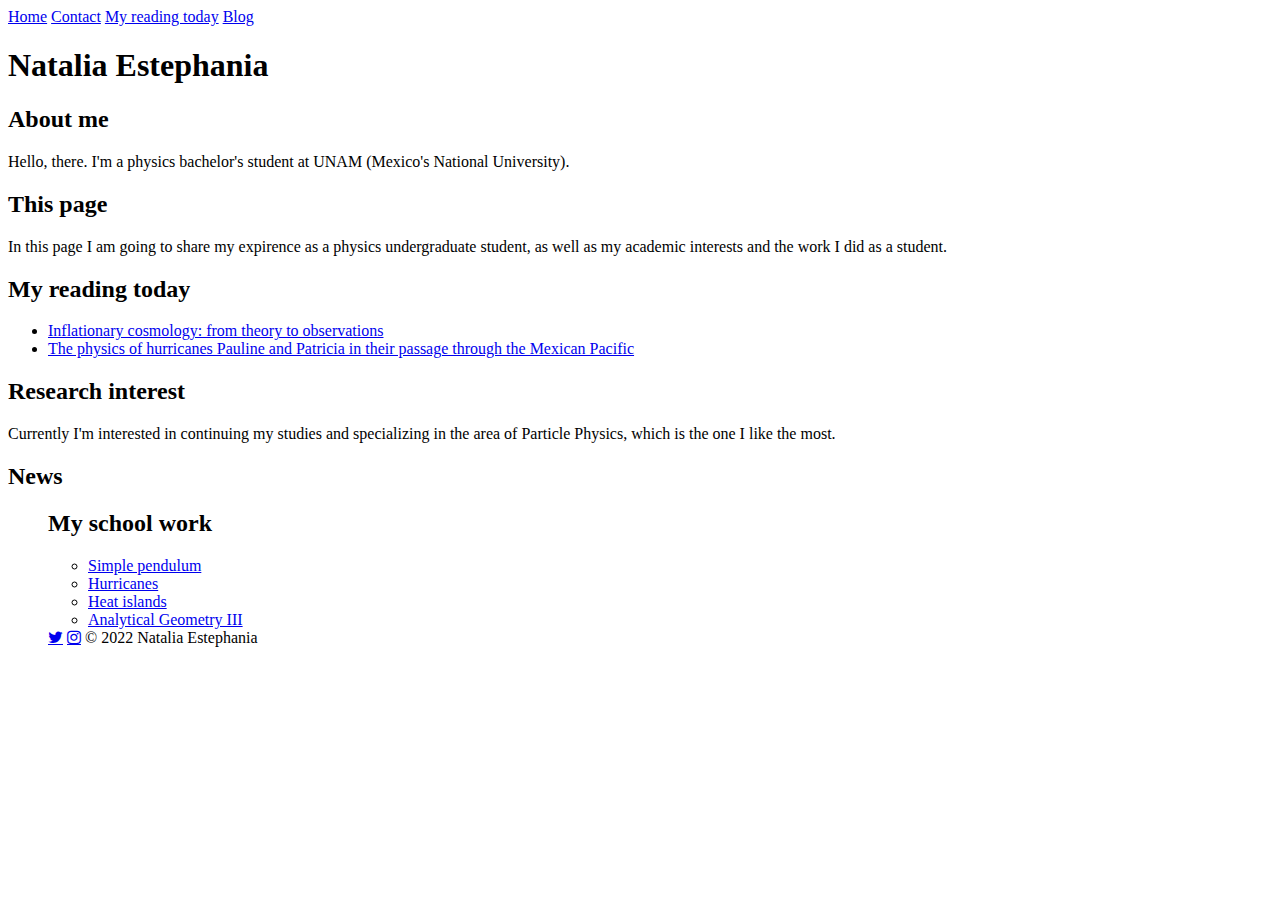
==== index.html @ 40d236f5 "Update index.html" ====
<!DOCTYPE html>
<html lang="en">
<html>
  
<!-- HEAD -->    
<head>
  <meta name="viewport" content="width=device-width, initial-scale=1.0">
  
  <title>Natalia Estephania</title>
  
  <!-- Style stuff -->
  <link rel='icon' href="data:image/svg+xml,<svg xmlns=%22http://www.w3.org/2000/svg%22 viewBox=%220 0 100 100%22><text y=%22.9em%22 font-size=%2290%22>✨</text></svg>">
  <link rel="stylesheet" href="style.css">
  <link rel="stylesheet" href="https://cdnjs.cloudflare.com/ajax/libs/font-awesome/4.7.0/css/font-awesome.min.css">
  
</head>  
  
<!-- BODY -->    
  <body>
    <!-- Barra -->
  <div class="topnav" id="myTopnav">
    <a href="https://enataliadiaz.github.io/physics/" class="active">Home</a>
    <a href="contact.html">Contact</a>
    <a href="https://enatalia227810509.wordpress.com/">My reading today</a>
    <a href="https://enatalia227810509.wordpress.com/">Blog</a>
     </div>
  
  <!-- Title -->    
  <h1 class='center'>Natalia Estephania</h1>  
  
  <!-- About me -->
  <h2>About me</h2>
  <p>Hello, there. I'm a physics bachelor's student at UNAM (Mexico's National University).</p>
    
  <!-- This page -->
  <h2>This page</h2>
  <p>In this page I am going to share my expirence as a physics undergraduate student, as well as my academic interests and the work I did as a student.</p> 
   
   <!-- My reading today -->
  <h2>My reading today</h2>
   <ul>
    <li><a href='https://rmf.smf.mx/ojs/index.php/rmf-e/article/view/513/5788'>Inflationary cosmology: from theory to observations</a></li>
    <li><a href='https://www.researchgate.net/publication/338874966_La_fisica_de_los_huracanes_Paulina_y_Patricia_en_su_paso_por_el_Pacifico_mexicano/fulltext/5e30e2f992851c7f7f08c493/338874966_La_fisica_de_los_huracanes_Paulina_y_Patricia_en_su_paso_por_el_Pacifico_mexicano.pdf'>The physics of hurricanes Pauline and Patricia in their passage through the Mexican Pacific</a></li>
  </ul>
    
  <!-- Research interest -->
  <h2>Research interest</h2>
  <p>Currently I'm interested in continuing my studies and specializing in the area of Particle Physics, which is the one I like the most.</p>
    
  <!-- News -->
  <h2>News</h2>
  <ul>
  
  <!-- My school work -->
  <h2>My school work</h2>
  <ul>
    <li><a href= "reporte_practica6_es.pdf">Simple pendulum</a> </li>
    <li><a href="Huracanes2.pdf"download>Hurricanes</a> </li>
    <li><a href="Islasdc.pdf"download>Heat islands</a> </li>
    <li><a href='GAt3(1).pdf'>Analytical Geometry III</a></li>
  </ul>
     
    
  <!-- Footer -->    
  <footer class='center'>  
  <a href="https://twitter.com/NataliaEsteph" class="fa fa-twitter"></a>
  <a href="https://www.instagram.com/nataligdz/" class="fa fa-instagram"></a> 
  &copy; 2022 Natalia Estephania</footer>
    
  </body>
</html>
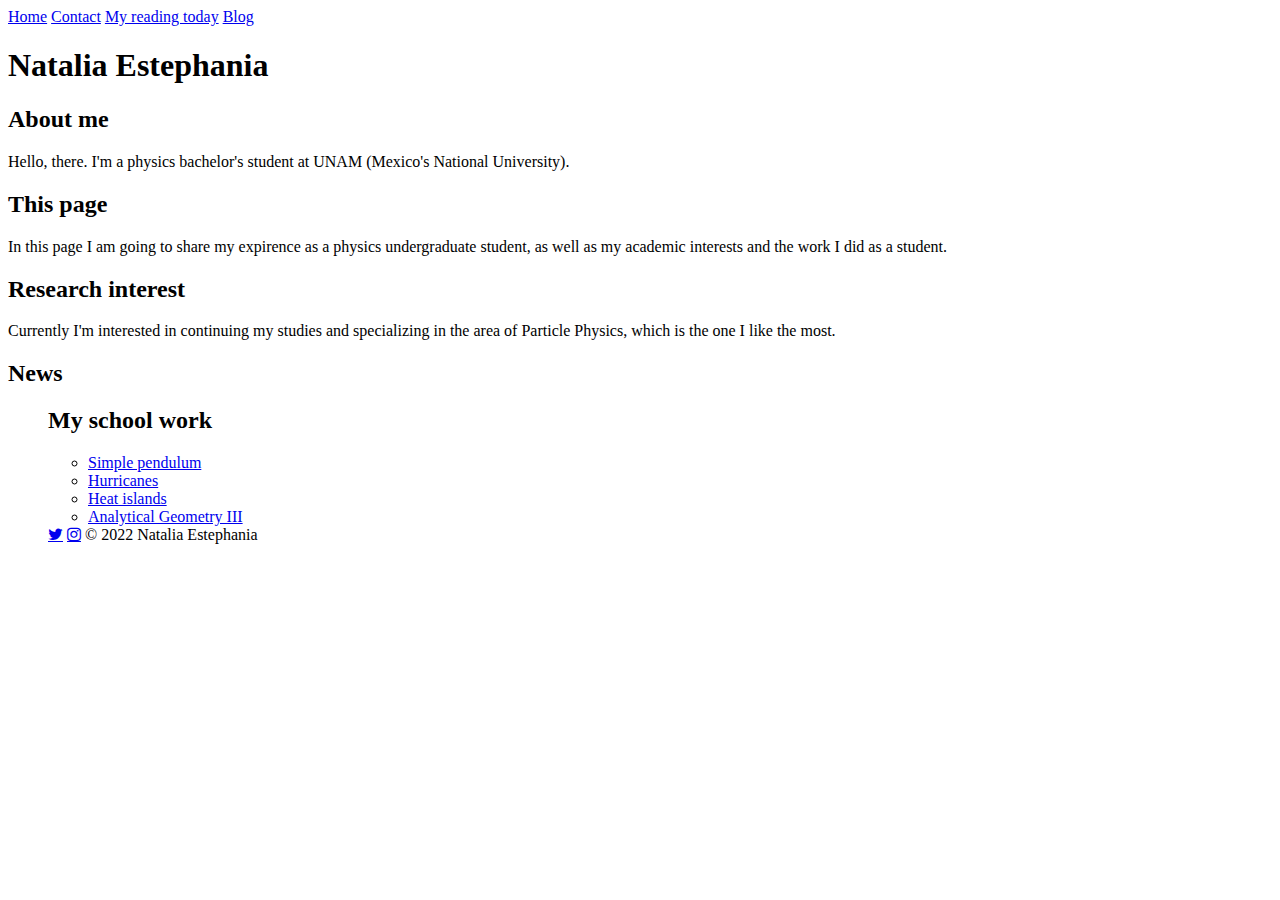
==== commit 89c9d3f2: "Update index.html" ====
--- a/index.html
+++ b/index.html
@@ -21,7 +21,7 @@
   <div class="topnav" id="myTopnav">
     <a href="https://enataliadiaz.github.io/physics/" class="active">Home</a>
     <a href="contact.html">Contact</a>
-    <a href="https://enatalia227810509.wordpress.com/">My reading today</a>
+    <a href="Myreadingtoday.html">My reading today</a>
     <a href="https://enatalia227810509.wordpress.com/">Blog</a>
      </div>
   
@@ -35,14 +35,7 @@
   <!-- This page -->
   <h2>This page</h2>
   <p>In this page I am going to share my expirence as a physics undergraduate student, as well as my academic interests and the work I did as a student.</p> 
-   
-   <!-- My reading today -->
-  <h2>My reading today</h2>
-   <ul>
-    <li><a href='https://rmf.smf.mx/ojs/index.php/rmf-e/article/view/513/5788'>Inflationary cosmology: from theory to observations</a></li>
-    <li><a href='https://www.researchgate.net/publication/338874966_La_fisica_de_los_huracanes_Paulina_y_Patricia_en_su_paso_por_el_Pacifico_mexicano/fulltext/5e30e2f992851c7f7f08c493/338874966_La_fisica_de_los_huracanes_Paulina_y_Patricia_en_su_paso_por_el_Pacifico_mexicano.pdf'>The physics of hurricanes Pauline and Patricia in their passage through the Mexican Pacific</a></li>
-  </ul>
-    
+      
   <!-- Research interest -->
   <h2>Research interest</h2>
   <p>Currently I'm interested in continuing my studies and specializing in the area of Particle Physics, which is the one I like the most.</p>
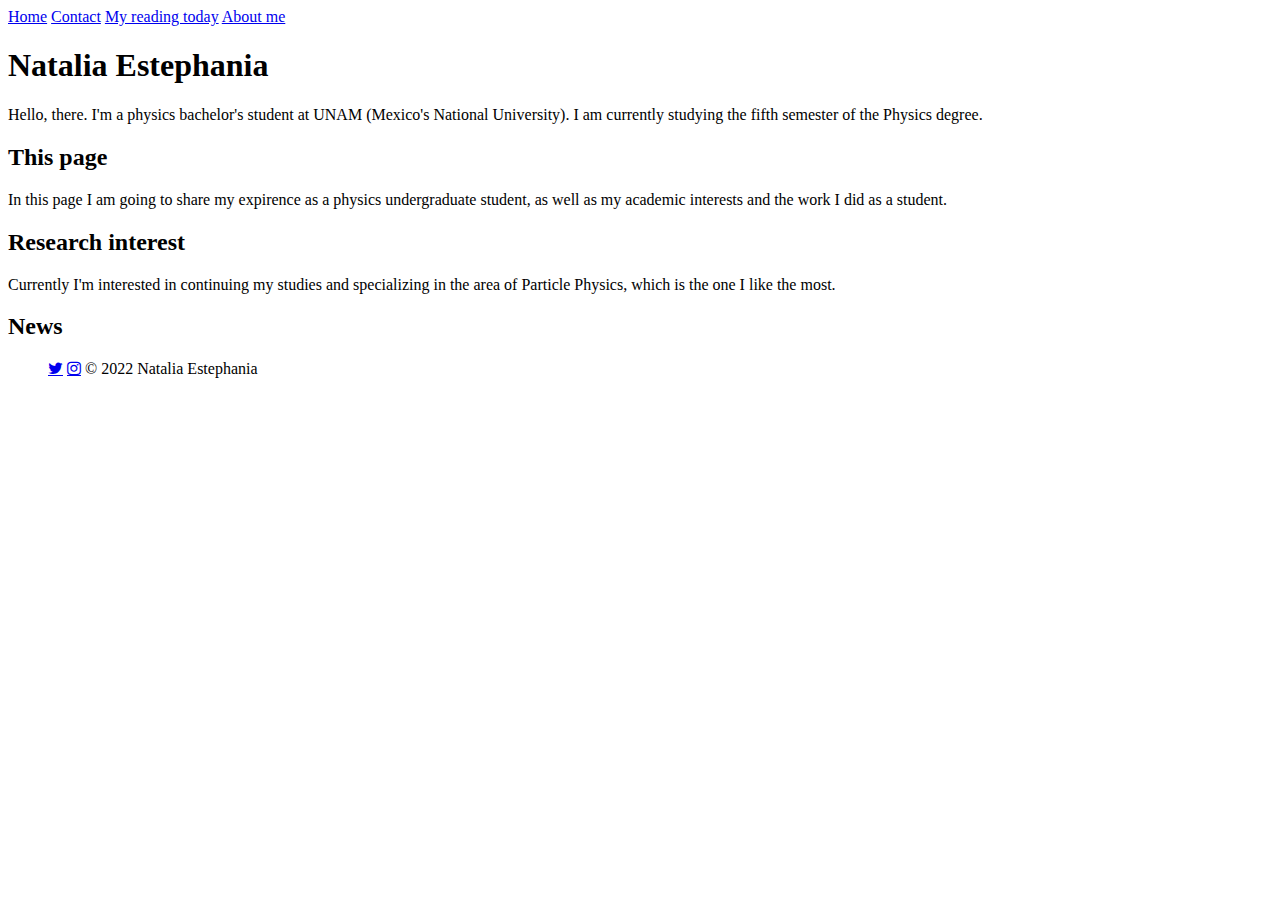
==== commit eddfb6b6: "Update index.html" ====
--- a/index.html
+++ b/index.html
@@ -22,15 +22,14 @@
     <a href="https://enataliadiaz.github.io/physics/" class="active">Home</a>
     <a href="contact.html">Contact</a>
     <a href="Myreadingtoday.html">My reading today</a>
-    <a href="https://enatalia227810509.wordpress.com/">Blog</a>
+    <a href="aboutme.html">About me</a>
+    
      </div>
   
   <!-- Title -->    
   <h1 class='center'>Natalia Estephania</h1>  
   
-  <!-- About me -->
-  <h2>About me</h2>
-  <p>Hello, there. I'm a physics bachelor's student at UNAM (Mexico's National University).</p>
+   <p>Hello, there. I'm a physics bachelor's student at UNAM (Mexico's National University). I am currently studying the fifth semester of the Physics degree.</p>
     
   <!-- This page -->
   <h2>This page</h2>
@@ -44,16 +43,6 @@
   <h2>News</h2>
   <ul>
   
-  <!-- My school work -->
-  <h2>My school work</h2>
-  <ul>
-    <li><a href= "reporte_practica6_es.pdf">Simple pendulum</a> </li>
-    <li><a href="Huracanes2.pdf"download>Hurricanes</a> </li>
-    <li><a href="Islasdc.pdf"download>Heat islands</a> </li>
-    <li><a href='GAt3(1).pdf'>Analytical Geometry III</a></li>
-  </ul>
-     
-    
   <!-- Footer -->    
   <footer class='center'>  
   <a href="https://twitter.com/NataliaEsteph" class="fa fa-twitter"></a>
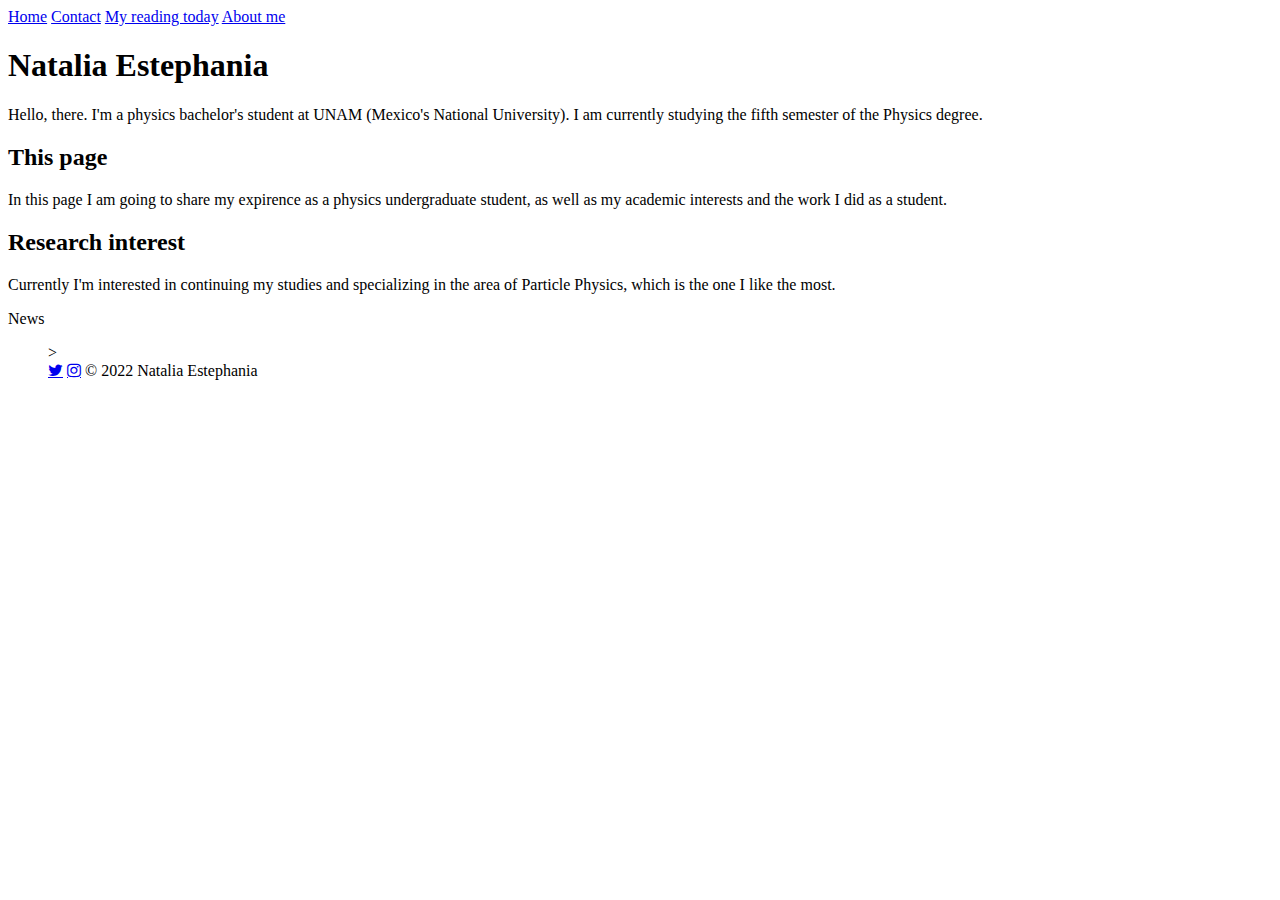
==== commit d1fa92e0: "Update index.html" ====
--- a/index.html
+++ b/index.html
@@ -40,8 +40,8 @@
   <p>Currently I'm interested in continuing my studies and specializing in the area of Particle Physics, which is the one I like the most.</p>
     
   <!-- News -->
-  <h2>News</h2>
-  <ul>
+  <! <h2>News</h2>
+  <ul>>
   
   <!-- Footer -->    
   <footer class='center'>  
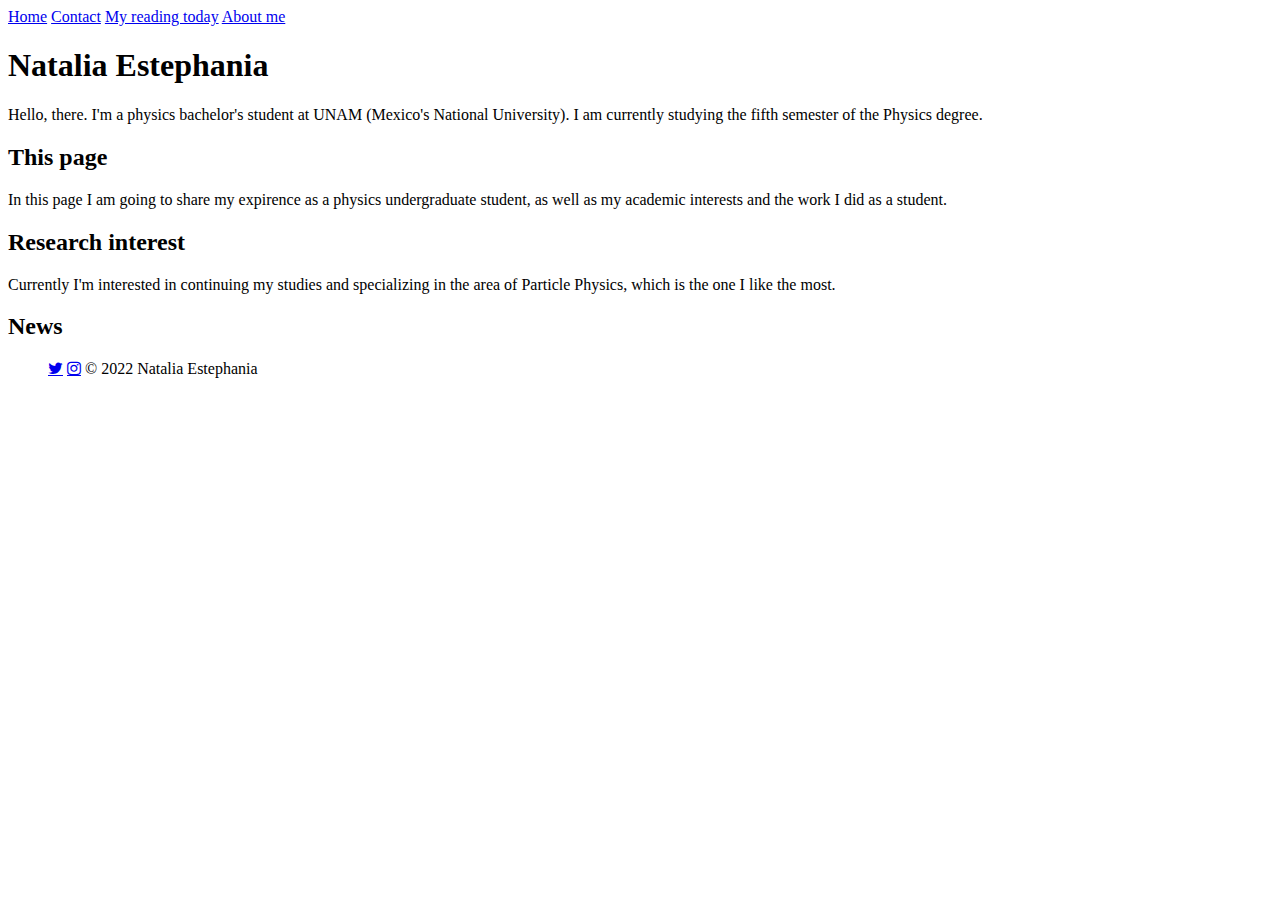
==== commit 9148c6c2: "Update index.html" ====
--- a/index.html
+++ b/index.html
@@ -40,8 +40,8 @@
   <p>Currently I'm interested in continuing my studies and specializing in the area of Particle Physics, which is the one I like the most.</p>
     
   <!-- News -->
-  <! <h2>News</h2>
-  <ul>>
+   <h2>News</h2>
+  <ul>
   
   <!-- Footer -->    
   <footer class='center'>  
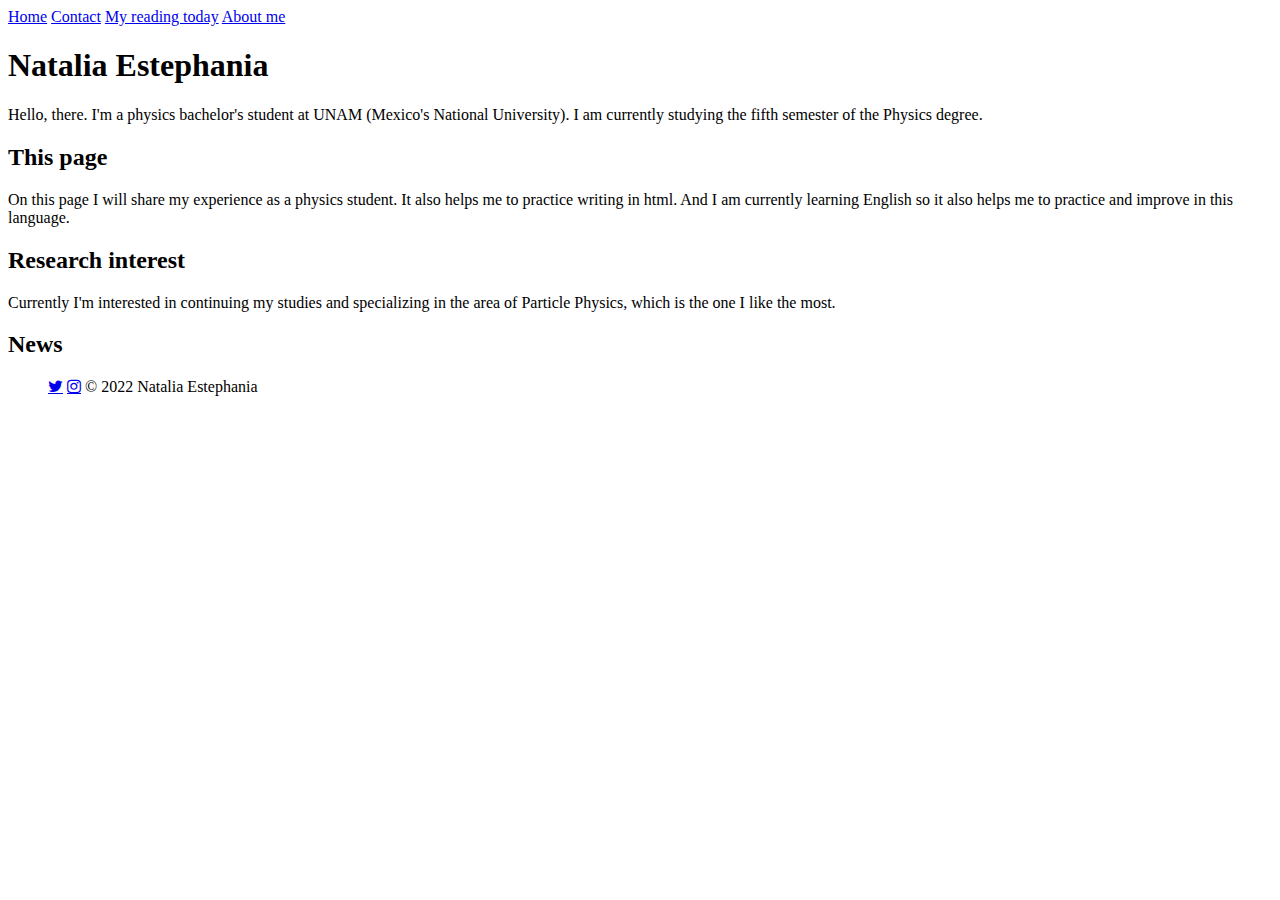
==== commit 449d009c: "Update index.html" ====
--- a/index.html
+++ b/index.html
@@ -33,7 +33,8 @@
     
   <!-- This page -->
   <h2>This page</h2>
-  <p>In this page I am going to share my expirence as a physics undergraduate student, as well as my academic interests and the work I did as a student.</p> 
+  <p>On this page I will share my experience as a physics student. It also helps me to practice writing in html. And I am currently learning English so it also helps me 
+    to practice and improve in this language.</p> 
       
   <!-- Research interest -->
   <h2>Research interest</h2>
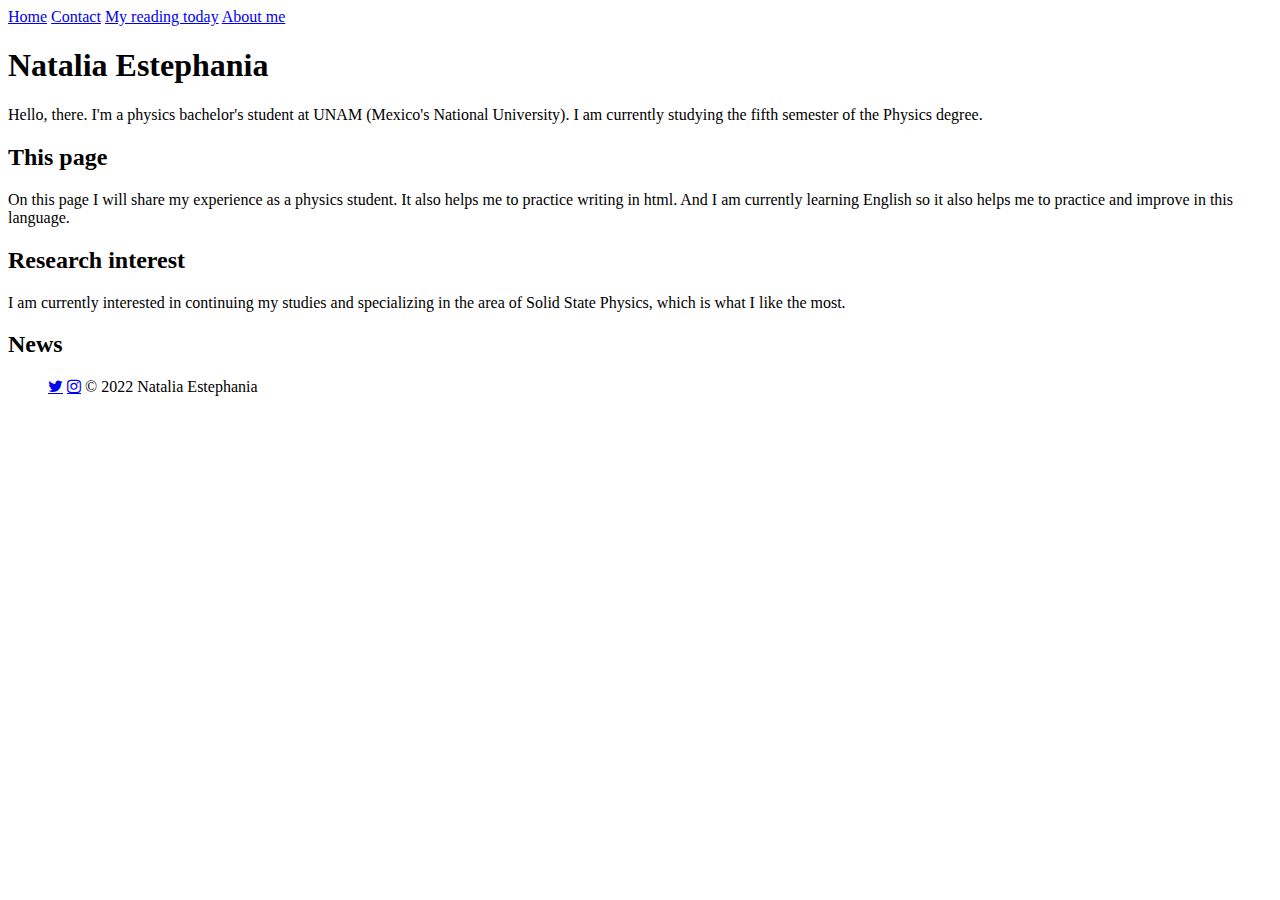
==== commit 006f3000: "Update index.html" ====
--- a/index.html
+++ b/index.html
@@ -38,7 +38,7 @@
       
   <!-- Research interest -->
   <h2>Research interest</h2>
-  <p>Currently I'm interested in continuing my studies and specializing in the area of Particle Physics, which is the one I like the most.</p>
+  <p>I am currently interested in continuing my studies and specializing in the area of ​​Solid State Physics, which is what I like the most.</p>
     
   <!-- News -->
    <h2>News</h2>
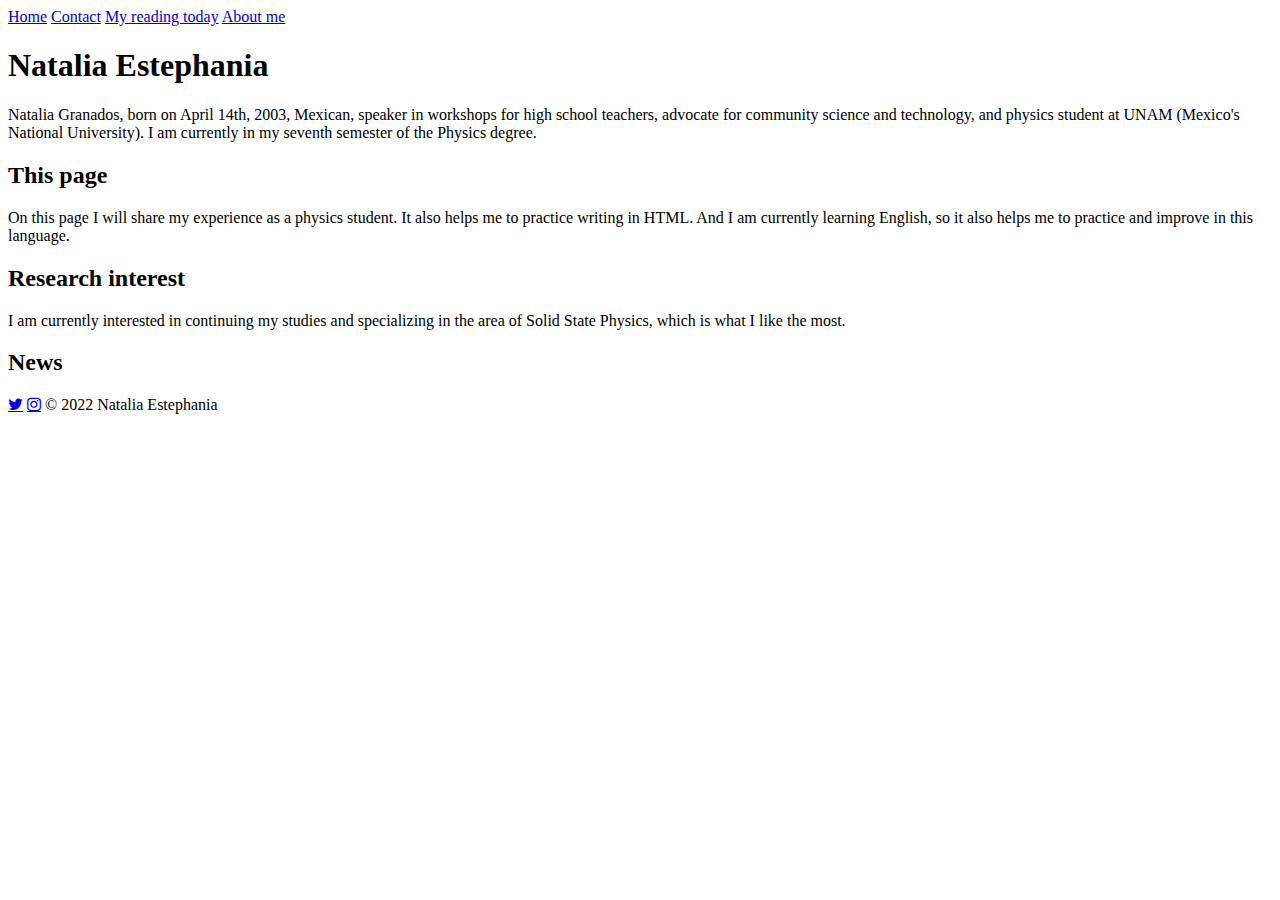
==== commit e5b09a67: "Update index.html" ====
--- a/index.html
+++ b/index.html
@@ -1,54 +1,58 @@
 <!DOCTYPE html>
 <html lang="en">
-<html>
-  
+
 <!-- HEAD -->    
 <head>
   <meta name="viewport" content="width=device-width, initial-scale=1.0">
-  
   <title>Natalia Estephania</title>
   
   <!-- Style stuff -->
   <link rel='icon' href="data:image/svg+xml,<svg xmlns=%22http://www.w3.org/2000/svg%22 viewBox=%220 0 100 100%22><text y=%22.9em%22 font-size=%2290%22>✨</text></svg>">
   <link rel="stylesheet" href="style.css">
   <link rel="stylesheet" href="https://cdnjs.cloudflare.com/ajax/libs/font-awesome/4.7.0/css/font-awesome.min.css">
-  
 </head>  
   
 <!-- BODY -->    
-  <body>
-    <!-- Barra -->
-  <div class="topnav" id="myTopnav">
-    <a href="https://enataliadiaz.github.io/physics/" class="active">Home</a>
-    <a href="contact.html">Contact</a>
-    <a href="Myreadingtoday.html">My reading today</a>
-    <a href="aboutme.html">About me</a>
-    
-     </div>
+<body>
   
-  <!-- Title -->    
+  <!-- Encabezado -->
+  <header>
+    <!-- Barra de navegación -->
+    <div class="topnav" id="myTopnav">
+      <a href="https://enataliadiaz.github.io/physics/" class="active">Home</a>
+      <a href="contact.html">Contact</a>
+      <a href="Myreadingtoday.html">My reading today</a>
+      <a href="aboutme.html">About me</a>
+    </div>
+  </header>
+  
+  <!-- Título principal -->
   <h1 class='center'>Natalia Estephania</h1>  
   
-   <p>Hello, there. I'm a physics bachelor's student at UNAM (Mexico's National University). I am currently studying the fifth semester of the Physics degree.</p>
+  <p>Natalia Granados, born on April 14th, 2003, Mexican, speaker in workshops for high school teachers, advocate for community science and technology, and physics student at UNAM (Mexico's National University). I am currently in my seventh semester of the Physics degree.</p>
     
-  <!-- This page -->
+  <!-- Sección "This page" -->
   <h2>This page</h2>
-  <p>On this page I will share my experience as a physics student. It also helps me to practice writing in html. And I am currently learning English so it also helps me 
+  <p>On this page I will share my experience as a physics student. It also helps me to practice writing in HTML. And I am currently learning English, so it also helps me 
     to practice and improve in this language.</p> 
       
-  <!-- Research interest -->
+  <!-- Sección "Research interest" -->
   <h2>Research interest</h2>
   <p>I am currently interested in continuing my studies and specializing in the area of ​​Solid State Physics, which is what I like the most.</p>
     
-  <!-- News -->
-   <h2>News</h2>
+  <!-- Sección "News" -->
+  <h2>News</h2>
   <ul>
+    <!-- Aquí puedes añadir los elementos de la lista -->
+  </ul>
   
   <!-- Footer -->    
   <footer class='center'>  
-  <a href="https://twitter.com/NataliaEsteph" class="fa fa-twitter"></a>
-  <a href="https://www.instagram.com/nataligdz/" class="fa fa-instagram"></a> 
-  &copy; 2022 Natalia Estephania</footer>
+    <a href="https://twitter.com/NataliaEsteph" class="fa fa-twitter"></a>
+    <a href="https://www.instagram.com/nataligdz/" class="fa fa-instagram"></a> 
+    &copy; 2022 Natalia Estephania
+  </footer>
     
-  </body>
+</body>
 </html>
+
